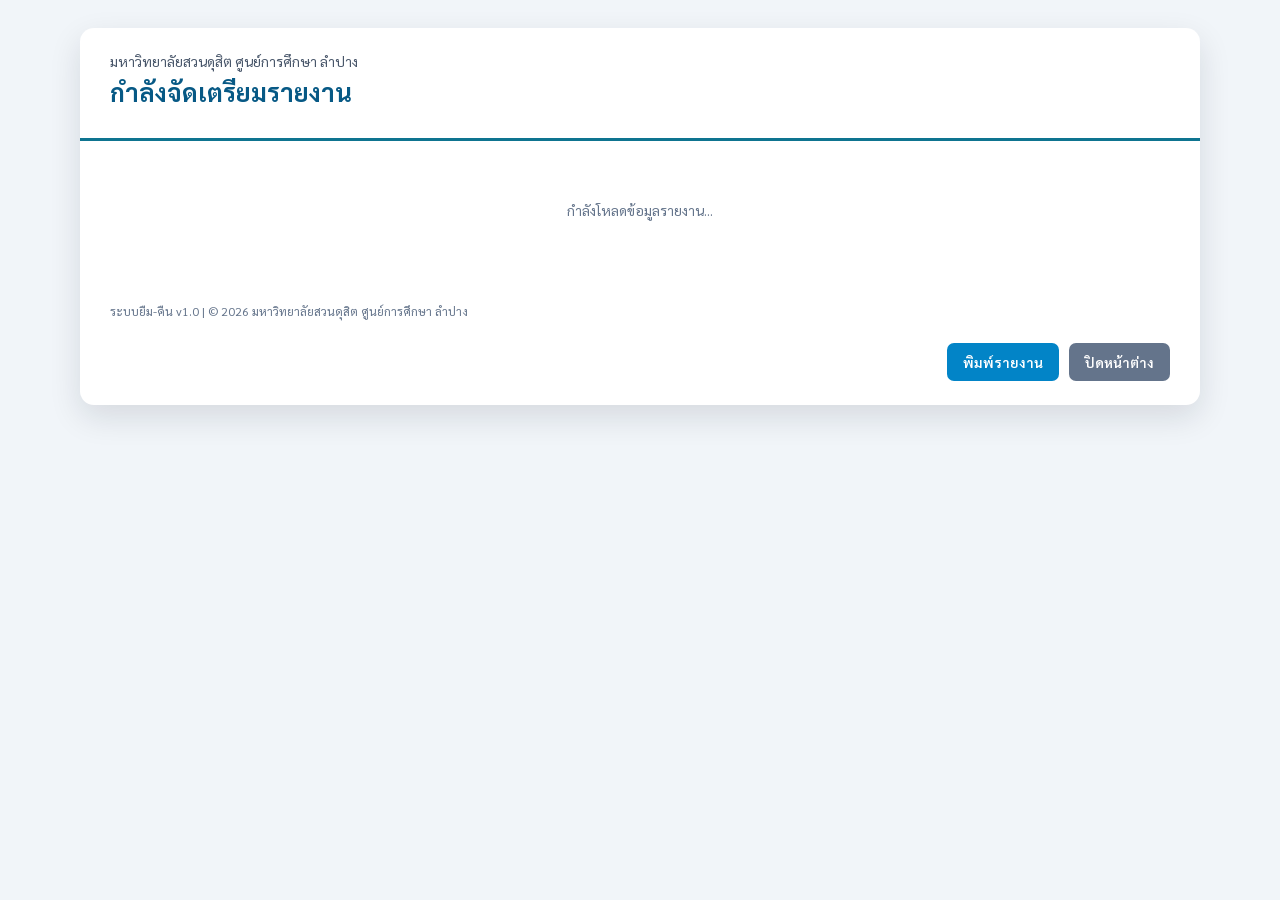
==== Report.html @ aff6cc16 "Add files via upload" ====
<!DOCTYPE html>
<html lang="th">
<head>
  <base target="_top">
  <meta charset="UTF-8">
  <link rel="icon" href="data:image/svg+xml,<svg xmlns=%22http://www.w3.org/2000/svg%22 viewBox=%220 0 100 100%22><text y=%22.9em%22 font-size=%2290%22>📦</text></svg>">
  <style>
    @import url('https://fonts.googleapis.com/css2?family=Sarabun:wght@400;500;600;700&display=swap');
    * { box-sizing: border-box; }
    body { margin: 0; background: #f1f5f9; color: #172033; font-family: 'Sarabun', Tahoma, sans-serif; font-size: 14px; }
    .page { width: min(1120px, calc(100% - 32px)); margin: 28px auto; background: #fff; border-radius: 14px; box-shadow: 0 12px 32px rgba(15, 23, 42, .12); overflow: hidden; }
    .report-header { display: flex; align-items: center; gap: 18px; padding: 24px 30px; border-bottom: 3px solid #0e7490; }
    .logo-frame { width: 330px; height: 82px; overflow: hidden; flex: 0 0 auto; }
    .logo-frame img { display: block; width: 390px; max-width: none; height: auto; transform: translateY(-84px); }
    .header-copy { min-width: 0; }
    .organization { color: #475569; margin: 0 0 6px; }
    h1 { color: #075985; font-size: 25px; line-height: 1.25; margin: 0; }
    .generated-at { margin: 7px 0 0; color: #64748b; }
    .report-content { padding: 24px 30px 30px; }
    .summary-table, .report-table { width: 100%; border-collapse: collapse; }
    .summary-table { margin: 0 0 24px; border: 1px solid #cbd5e1; background: #f8fafc; }
    .summary-table td { width: 25%; padding: 14px 16px; border-right: 1px solid #cbd5e1; vertical-align: top; }
    .summary-table td:last-child { border-right: 0; }
    .summary-label { display: block; color: #64748b; font-size: 12px; margin-bottom: 5px; }
    .summary-value { color: #075985; font-size: 22px; font-weight: 700; }
    .table-wrap { overflow-x: auto; border: 1px solid #cbd5e1; border-radius: 8px; }
    .report-table { min-width: 900px; table-layout: fixed; }
    .report-table th { padding: 12px 10px; background: #075985; color: #fff; font-size: 13px; font-weight: 600; text-align: left; vertical-align: middle; }
    .report-table td { padding: 12px 10px; border-top: 1px solid #dbe4ee; line-height: 1.55; vertical-align: top; overflow-wrap: anywhere; }
    .report-table tbody tr:nth-child(even) { background: #f8fafc; }
    .report-table .center { text-align: center; }
    .status { display: inline-block; border-radius: 999px; padding: 3px 9px; font-size: 12px; font-weight: 600; white-space: nowrap; }
    .status-borrowing { background: #fef3c7; color: #92400e; }
    .status-returned { background: #dcfce7; color: #166534; }
    .report-table th:nth-child(9), .report-table td:nth-child(9) { padding-left: 6px; padding-right: 6px; }
    .signature { width: 52px; max-width: 100%; height: 36px; object-fit: contain; display: block; margin: 0 auto; }
    .signature-button { display: block; width: 52px; max-width: 100%; margin: 0 auto; padding: 0; background: transparent; border: 0; border-radius: 4px; cursor: zoom-in; }
    .signature-button:hover .signature { opacity: .78; }
    .signature-button:focus-visible, .signature-modal-close:focus-visible { outline: 2px solid #0284c7; outline-offset: 3px; }
    .signature-modal[hidden] { display: none; }
    .signature-modal { position: fixed; inset: 0; z-index: 10; display: flex; align-items: center; justify-content: center; padding: 24px; background: rgba(15, 23, 42, .58); }
    .signature-modal-dialog { width: min(640px, 100%); max-height: calc(100vh - 48px); overflow: auto; padding: 20px; background: #fff; border-radius: 12px; box-shadow: 0 12px 32px rgba(15, 23, 42, .24); }
    .signature-modal-header { display: flex; align-items: flex-start; justify-content: space-between; gap: 16px; margin-bottom: 14px; }
    .signature-modal-title { margin: 0; color: #075985; font-size: 20px; }
    .signature-modal-meta { margin: 5px 0 0; color: #475569; }
    .signature-modal-close { padding: 6px 10px; background: #64748b; }
    .signature-modal-image { display: block; width: 100%; max-height: calc(100vh - 190px); object-fit: contain; background: #f8fafc; }
    .empty, .error { padding: 36px 20px; text-align: center; color: #64748b; }
    .error { color: #b91c1c; }
    .report-footer { padding: 18px 30px 24px; color: #64748b; font-size: 12px; }
    .actions { display: flex; justify-content: flex-end; gap: 10px; padding: 0 30px 24px; }
    button { border: 0; border-radius: 7px; padding: 10px 16px; background: #0284c7; color: #fff; font: inherit; font-weight: 600; cursor: pointer; }
    button.secondary { background: #64748b; }
    @media (max-width: 700px) { .page { width: 100%; margin: 0; border-radius: 0; } .report-header, .report-content { padding: 20px; } .report-header { align-items: flex-start; flex-direction: column; gap: 12px; } .summary-table td { padding: 12px; } .actions, .report-footer { padding-left: 20px; padding-right: 20px; } }
    @media print { @page { size: A4 landscape; margin: 10mm; } body { background: #fff; font-size: 11px; } .page { width: 100%; margin: 0; box-shadow: none; } .report-header { padding: 0 0 12px; } .report-content { padding: 16px 0; } .summary-table { margin-bottom: 16px; } .summary-table td, .report-table th, .report-table td { padding: 7px; } .report-table th:nth-child(9), .report-table td:nth-child(9) { padding-left: 4px; padding-right: 4px; } .signature { width: 48px; height: 32px; } .signature-button { cursor: default; } .signature-modal { display: none !important; } .report-footer { padding: 10px 0 0; } .actions { display: none; } .table-wrap { overflow: visible; border-radius: 0; } .report-table { min-width: 0; } }
  </style>
</head>
<body>
  <main class="page">
    <header class="report-header">
      <div class="logo-frame" id="logoFrame" hidden><img id="logo" alt="ระบบยืม-คืนอุปกรณ์"></div>
      <div class="header-copy">
        <p class="organization">มหาวิทยาลัยสวนดุสิต ศูนย์การศึกษา ลำปาง</p>
        <h1 id="reportTitle">กำลังจัดเตรียมรายงาน</h1>
        <p class="generated-at" id="generatedAt"></p>
      </div>
    </header>
    <section class="report-content" id="reportContent"><div class="empty">กำลังโหลดข้อมูลรายงาน...</div></section>
    <footer class="report-footer">ระบบยืม-คืน v1.0 | © 2026 มหาวิทยาลัยสวนดุสิต ศูนย์การศึกษา ลำปาง</footer>
    <div class="actions"><button type="button" onclick="window.print()">พิมพ์รายงาน</button><button type="button" class="secondary" onclick="window.close()">ปิดหน้าต่าง</button></div>
  </main>
  <div id="signatureModal" class="signature-modal" hidden role="dialog" aria-modal="true" aria-labelledby="signatureModalTitle" onclick="handleSignatureModalBackdrop(event)">
    <div class="signature-modal-dialog" role="document">
      <div class="signature-modal-header">
        <div>
          <h2 id="signatureModalTitle" class="signature-modal-title">ลายเซ็นผู้ยืม</h2>
          <p id="signatureModalMeta" class="signature-modal-meta"></p>
        </div>
        <button type="button" class="signature-modal-close" onclick="closeSignatureModal()" aria-label="ปิดภาพลายเซ็น">ปิด</button>
      </div>
      <img id="signatureModalImage" class="signature-modal-image" alt="">
    </div>
  </div>
  <script>
    const reportType = '<?= reportType ?>';

    function escapeHtml(value) {
      return String(value === null || value === undefined ? '' : value)
        .replace(/&/g, '&amp;').replace(/</g, '&lt;').replace(/>/g, '&gt;')
        .replace(/"/g, '&quot;').replace(/'/g, '&#039;');
    }

    function getStatusClass(status) {
      return status === 'กำลังยืม' ? 'status-borrowing' : 'status-returned';
    }

    let signatureModalTrigger = null;

    function toJavaScriptString(value) {
      return JSON.stringify(String(value === null || value === undefined ? '' : value))
        .replace(/</g, '\\u003c').replace(/>/g, '\\u003e').replace(/&/g, '\\u0026').replace(/'/g, '\\u0027');
    }

    function showSignatureModal(signatureUrl, transId, borrowerName, trigger) {
      const modal = document.getElementById('signatureModal');
      const image = document.getElementById('signatureModalImage');
      const meta = document.getElementById('signatureModalMeta');
      if (!modal || !image || !meta) return;
      signatureModalTrigger = trigger || null;
      image.src = signatureUrl;
      image.alt = `ลายเซ็นของ ${borrowerName}`;
      meta.textContent = `รหัสธุรกรรม: ${transId} | ผู้ยืม: ${borrowerName}`;
      modal.hidden = false;
      modal.querySelector('.signature-modal-close').focus();
    }

    function closeSignatureModal() {
      const modal = document.getElementById('signatureModal');
      const image = document.getElementById('signatureModalImage');
      if (!modal || modal.hidden) return;
      modal.hidden = true;
      if (image) image.removeAttribute('src');
      if (signatureModalTrigger) signatureModalTrigger.focus();
      signatureModalTrigger = null;
    }

    function handleSignatureModalBackdrop(event) {
      if (event.target === event.currentTarget) closeSignatureModal();
    }

    document.addEventListener('keydown', event => {
      if (event.key === 'Escape') closeSignatureModal();
    });

    function renderReport(report) {
      if (!report || report.status !== 'success') {
        showError((report && report.message) || 'ไม่สามารถโหลดข้อมูลรายงานได้');
        return;
      }
      document.title = report.title;
      document.getElementById('reportTitle').textContent = report.title;
      document.getElementById('generatedAt').textContent = 'วันที่พิมพ์: ' + report.generatedAt;
      if (report.logoUrl) {
        const logo = document.getElementById('logo');
        logo.onerror = () => document.getElementById('logoFrame').hidden = true;
        logo.src = report.logoUrl;
        document.getElementById('logoFrame').hidden = false;
      }

      const transactions = report.transactions || [];
      const borrowingCount = transactions.filter(item => item.status === 'กำลังยืม').length;
      const returnedCount = transactions.filter(item => item.status === 'คืนแล้ว').length;
      const summary = `
        <table class="summary-table" aria-label="สรุปรายงาน"><tbody><tr>
          <td><span class="summary-label">จำนวนรายการ</span><span class="summary-value">${transactions.length}</span></td>
          <td><span class="summary-label">กำลังยืม</span><span class="summary-value">${borrowingCount}</span></td>
          <td><span class="summary-label">คืนแล้ว</span><span class="summary-value">${returnedCount}</span></td>
          <td><span class="summary-label">ประเภทรายงาน</span><span class="summary-value">${escapeHtml(report.reportType === 'monthly' ? 'รายเดือน' : report.reportType === 'borrowing' ? 'กำลังยืม' : 'ทั้งหมด')}</span></td>
        </tr></tbody></table>`;
      if (!transactions.length) {
        document.getElementById('reportContent').innerHTML = summary + '<div class="empty">ไม่พบรายการสำหรับรายงานนี้</div>';
        return;
      }
      const rows = transactions.map((item, index) => {
        const signatureUrl = String(item.signatureUrl || '').trim();
        const signatureCell = signatureUrl ? `<button type="button" class="signature-button" onclick='showSignatureModal(${toJavaScriptString(signatureUrl)}, ${toJavaScriptString(item.transId)}, ${toJavaScriptString(item.borrowerName)}, this)' aria-label="ดูภาพลายเซ็นของ ${escapeHtml(item.borrowerName)}"><img class="signature" src="${escapeHtml(signatureUrl)}" alt="ลายเซ็นของ ${escapeHtml(item.borrowerName)}" onerror="this.closest(\'.signature-button\').remove()"></button>` : '-';
        return `
        <tr>
          <td class="center">${index + 1}</td><td>${escapeHtml(item.transId)}</td><td>${escapeHtml(item.borrowerName)}<br><small>${escapeHtml(item.email)}</small></td>
          <td>${escapeHtml(item.equipName)}</td><td class="center">${escapeHtml(item.qty)}</td><td>${escapeHtml(item.dateBorrow)}</td><td>${escapeHtml(item.dateReturn)}</td>
          <td>${escapeHtml(item.borrowRoom || '-')}</td><td class="center">${signatureCell}</td>
          <td><span class="status ${getStatusClass(item.status)}">${escapeHtml(item.status)}</span></td>
        </tr>`;
      }).join('');
      document.getElementById('reportContent').innerHTML = summary + `
        <div class="table-wrap"><table class="report-table"><thead><tr>
          <th style="width:5%" class="center">ลำดับ</th><th style="width:12%">รหัสธุรกรรม</th><th style="width:17%">ผู้ยืม</th><th style="width:15%">อุปกรณ์</th>
          <th style="width:7%" class="center">จำนวน</th><th style="width:10%">วันที่ยืม</th><th style="width:10%">กำหนดคืน</th><th style="width:10%">ห้องที่ใช้ยืม</th><th style="width:7%" class="center">ลายเซ็น</th><th style="width:10%">สถานะ</th>
        </tr></thead><tbody>${rows}</tbody></table></div>`;
    }

    function showError(message) {
      document.getElementById('reportContent').innerHTML = `<div class="error">${escapeHtml(message)}</div>`;
    }

    google.script.run.withSuccessHandler(renderReport).withFailureHandler(() => showError('ไม่สามารถเชื่อมต่อระบบรายงานได้')).getReportData(reportType);
  </script>
</body>
</html>
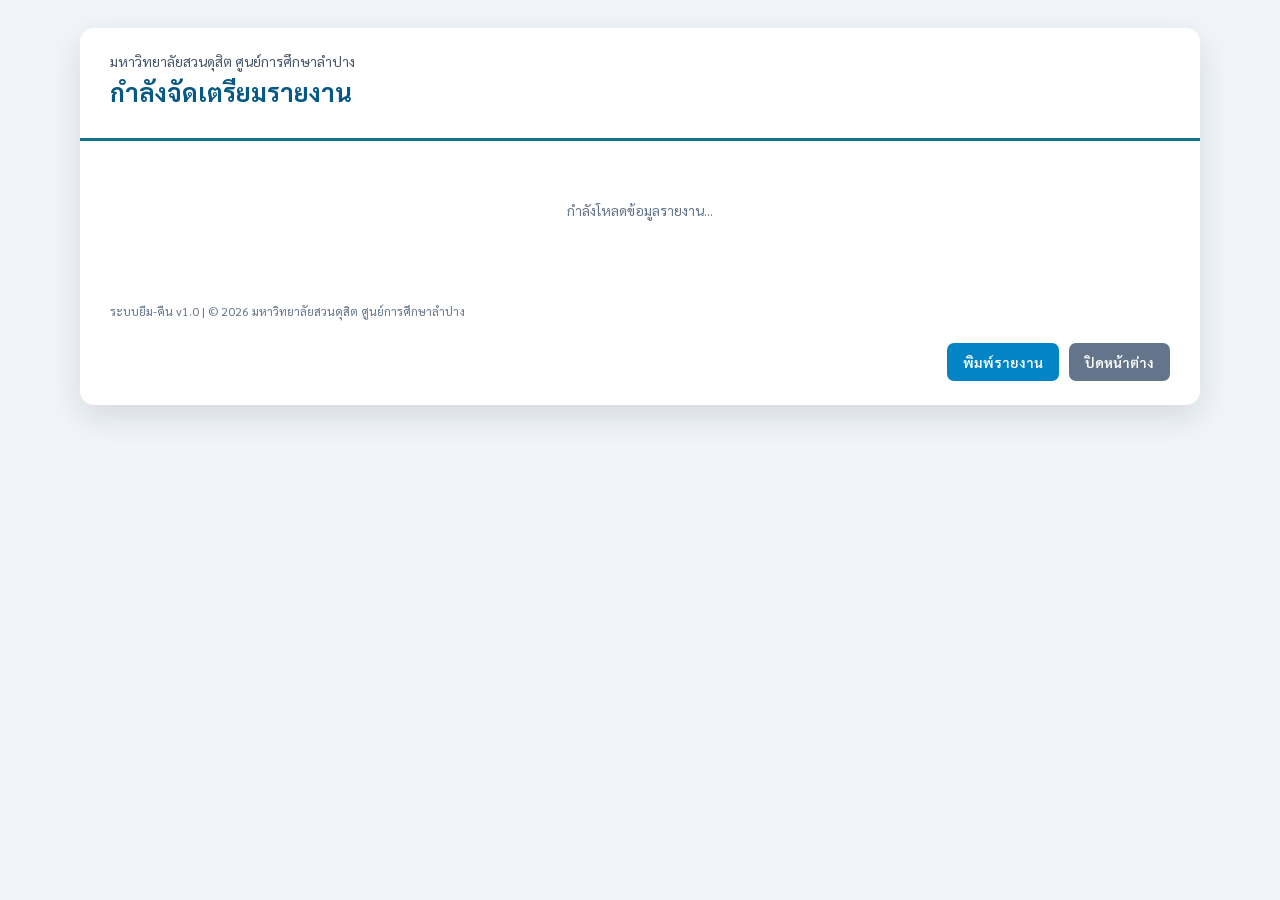
==== commit a32c99c5: "Add files via upload" ====
--- a/Report.html
+++ b/Report.html
@@ -60,13 +60,13 @@
     <header class="report-header">
       <div class="logo-frame" id="logoFrame" hidden><img id="logo" alt="ระบบยืม-คืนอุปกรณ์"></div>
       <div class="header-copy">
-        <p class="organization">มหาวิทยาลัยสวนดุสิต ศูนย์การศึกษา ลำปาง</p>
+        <p class="organization">มหาวิทยาลัยสวนดุสิต ศูนย์การศึกษาลำปาง</p>
         <h1 id="reportTitle">กำลังจัดเตรียมรายงาน</h1>
         <p class="generated-at" id="generatedAt"></p>
       </div>
     </header>
     <section class="report-content" id="reportContent"><div class="empty">กำลังโหลดข้อมูลรายงาน...</div></section>
-    <footer class="report-footer">ระบบยืม-คืน v1.0 | © 2026 มหาวิทยาลัยสวนดุสิต ศูนย์การศึกษา ลำปาง</footer>
+    <footer class="report-footer">ระบบยืม-คืน v1.0 | © 2026 มหาวิทยาลัยสวนดุสิต ศูนย์การศึกษาลำปาง</footer>
     <div class="actions"><button type="button" onclick="window.print()">พิมพ์รายงาน</button><button type="button" class="secondary" onclick="window.close()">ปิดหน้าต่าง</button></div>
   </main>
   <div id="signatureModal" class="signature-modal" hidden role="dialog" aria-modal="true" aria-labelledby="signatureModalTitle" onclick="handleSignatureModalBackdrop(event)">
